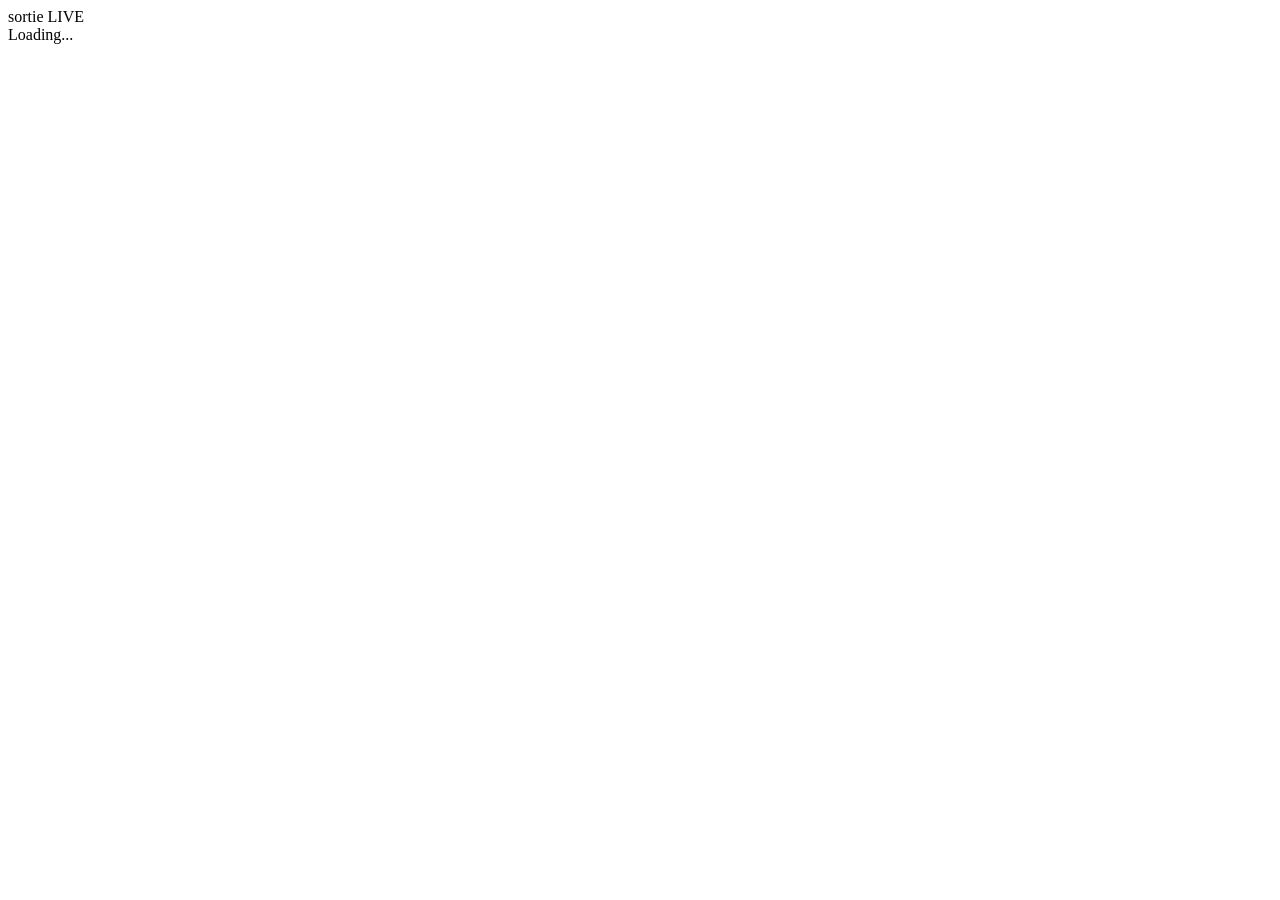
==== skills/sortie/static/index.html @ 99711bb6 "adds sortie skill" ====
<!DOCTYPE html>
<html lang="en">
<head>
  <meta charset="UTF-8">
  <meta name="viewport" content="width=device-width, initial-scale=1.0">
  <title>sortie dashboard</title>
  <link rel="stylesheet" href="/static/style.css">
</head>
<body>
  <div class="header">
    <div class="header-left">
      <span class="logo">sortie</span>
      <span class="live-dot"></span>
      <span class="live-label">LIVE</span>
    </div>
    <div id="header-stats" class="header-stats">Loading...</div>
  </div>
  <div id="stat-chips" class="stat-chips"></div>
  <div id="agent-grid" class="agent-grid"></div>
  <script src="/static/app.js"></script>
</body>
</html>
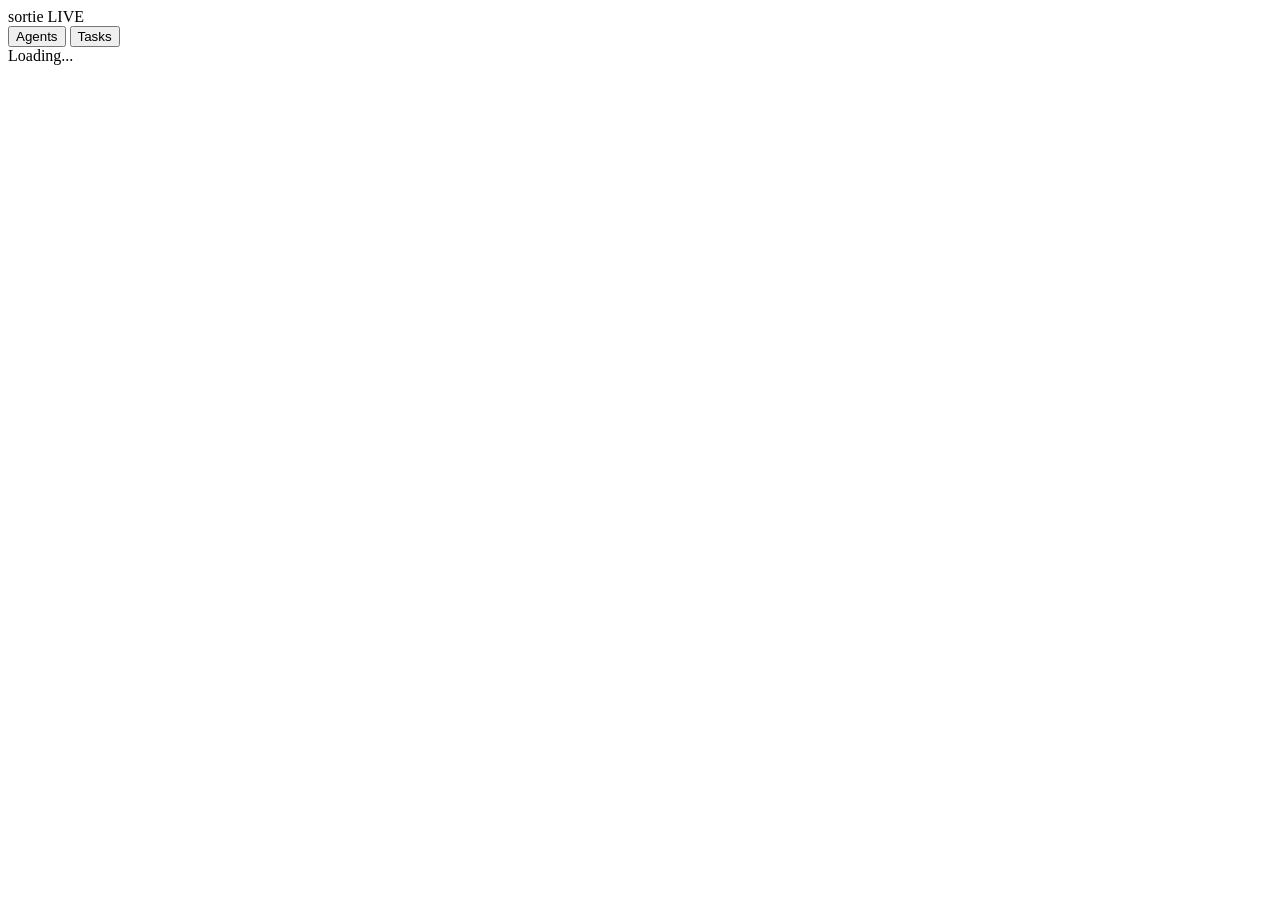
==== commit c22c0209: "feat: update web dashboard and TUI with context tracking and JSONL metrics - dashboard-server.mjs: c" ====
--- a/skills/sortie/static/index.html
+++ b/skills/sortie/static/index.html
@@ -13,10 +13,16 @@
       <span class="live-dot"></span>
       <span class="live-label">LIVE</span>
     </div>
-    <div id="header-stats" class="header-stats">Loading...</div>
+    <div class="header-right">
+      <div id="view-toggle" class="view-toggle">
+        <button class="toggle-btn active" data-view="agent">Agents</button>
+        <button class="toggle-btn" data-view="task">Tasks</button>
+      </div>
+      <div id="header-stats" class="header-stats">Loading...</div>
+    </div>
   </div>
   <div id="stat-chips" class="stat-chips"></div>
-  <div id="agent-grid" class="agent-grid"></div>
+  <div id="main-view"></div>
   <script src="/static/app.js"></script>
 </body>
 </html>
